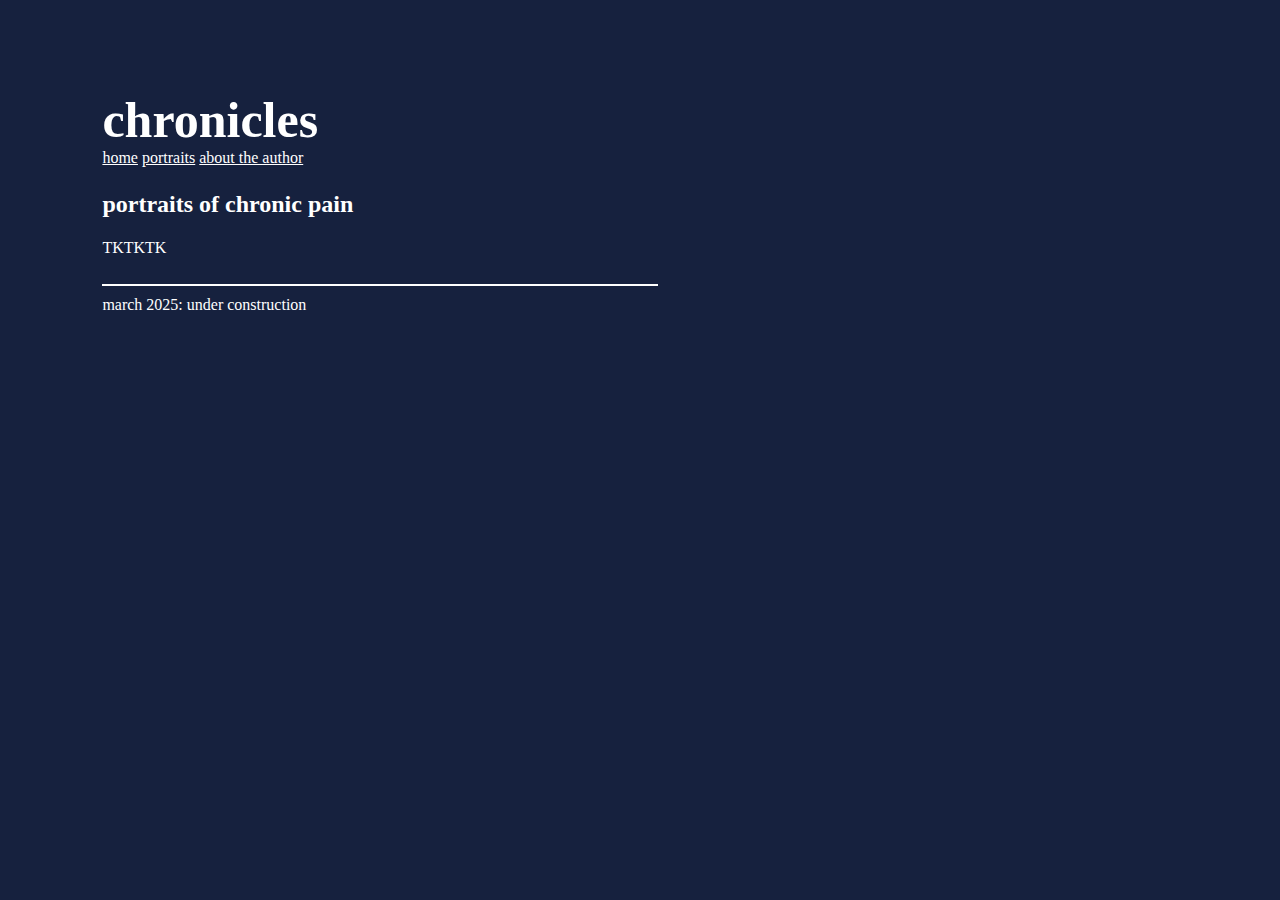
==== index.html @ d83803ee "initial commit" ====
<!DOCTYPE html>
<html lang="en">
<head>
    <meta charset="UTF-8">
    <meta name="viewport" content="width=device-width, initial-scale=1.0">
    <link rel="stylesheet" type="text/css" href="style.css">
    <title>irena li</title>
</head>

<body>
    <header>
        <h1>chronicles</h1>
        <nav id='nav'>
            <a href="index.html">home</a>
            <a href="portraits.html">portraits</a>
            <a href="about.html">about the author</a>
        </nav>
    </header>
    <main>
        <div class = 'container'>
            <h2>portraits of chronic pain</h2>
            <p>TKTKTK</p>
        </div>
    </main>
    <footer>
        <div class='container'>
            <div class='horizontal-line'></div>
            march 2025: under construction
        </div>
    </footer>
</body>

</html>
---- style.css ----
body {
    font-family: 'Palatino', serif;
    margin: 0;
    padding: 1em 30% 1em 8%;
    box-sizing: border-box;
    background-color: #16213E;
    color: white;
    size: 12px;
}

header {
    text-align: left;
    position: sticky;
    top: 0;
    z-index: 1;
    height: 130px;
    background-color: #16213E;
    padding-bottom: 25px;
}

h1 {
    font-size: 50px;
    margin: 0;
    padding-top: 75px;
}

h2 {
    margin-top: 20;
}

h3 {
    margin-top: 20
}

p {
    margin-bottom: 2px;
    line-height: 1.3em;
}

ul {
    margin: 0;
    line-height: 1.2;
}

ol {
    line-height: 20px;
    line-height: 1.2;
}

.about,
.work, 
.contact {
    max-width: 600px;
    margin: 20px auto;
}

section {
    padding: 20px;
    border-radius: 5px;
    margin-bottom: 20px;
}

footer {
    margin: 30 0 0;
    height: 20px;
}

a {
    color: white;
}

.gallery {
    max-width: 100%;
    align-items: center;
}

.gallery > img {
    margin: 1em 0 0;
    width: 400px;
    border-style: solid;
    border-width: 2px;
    max-width: 100%;
}

.gallery > p {
    font-size: 14px;
}

#sketches {
    width: 250px;
    border-style: solid;
    border-width: 2px;
}

.container {
    height: 100%;
    max-width: 100%;
}

.horizontal-line {
    border-bottom-width: 5px;
    display: block;
    width: 100%; 
    height: 2px; 
    background-color: white;
    margin: 20px 0 10px 0; 
}

@media screen and (min-width: 480px) {

    .container, #header {
        max-width: 70%;
    }

    .container, #body {
        max-width: 70%;
    }

    footer {
        max-width: 200%;
        height: 50px;
    }

    footer > .container {
        margin-top: 25px;
        padding-bottom: 50px;
    }

}
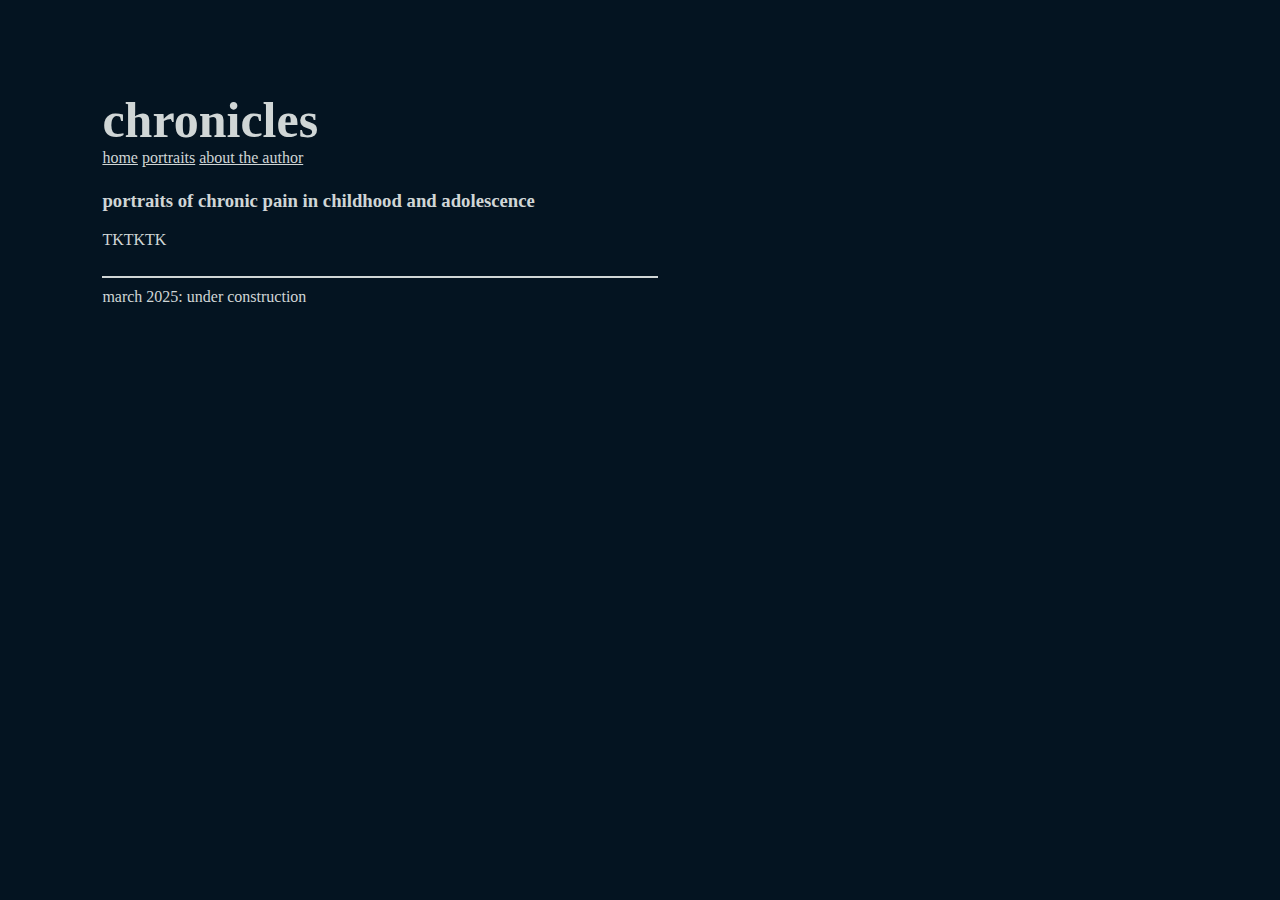
==== commit 0e22ebbb: "colors" ====
--- a/index.html
+++ b/index.html
@@ -4,7 +4,7 @@
     <meta charset="UTF-8">
     <meta name="viewport" content="width=device-width, initial-scale=1.0">
     <link rel="stylesheet" type="text/css" href="style.css">
-    <title>irena li</title>
+    <title>chronicles</title>
 </head>
 
 <body>
@@ -18,7 +18,7 @@
     </header>
     <main>
         <div class = 'container'>
-            <h2>portraits of chronic pain</h2>
+            <h3>portraits of chronic pain in childhood and adolescence</h3>
             <p>TKTKTK</p>
         </div>
     </main>
--- a/style.css
+++ b/style.css
@@ -3,10 +3,25 @@
     margin: 0;
     padding: 1em 30% 1em 8%;
     box-sizing: border-box;
-    background-color: #16213E;
-    color: white;
+    background-color: #041421;
+    color: #d0d6d6;
     size: 12px;
 }
+
+/* HEX CODES:
+NAVY BLUE PALETTE
+#001b2e
+#1d3f58
+#537692
+#b3cde4
+#eef3f9
+AQUA PALETTE
+#041421
+#042630
+#4c7273
+#86b9b0
+#d0d6d6
+*/
 
 header {
     text-align: left;
@@ -14,7 +29,7 @@
     top: 0;
     z-index: 1;
     height: 130px;
-    background-color: #16213E;
+    background-color: #041421;
     padding-bottom: 25px;
 }
 
@@ -66,7 +81,7 @@
 }
 
 a {
-    color: white;
+    color: #d0d6d6;
 }
 
 .gallery {
@@ -102,7 +117,7 @@
     display: block;
     width: 100%; 
     height: 2px; 
-    background-color: white;
+    background-color: #d0d6d6;
     margin: 20px 0 10px 0; 
 }
 
